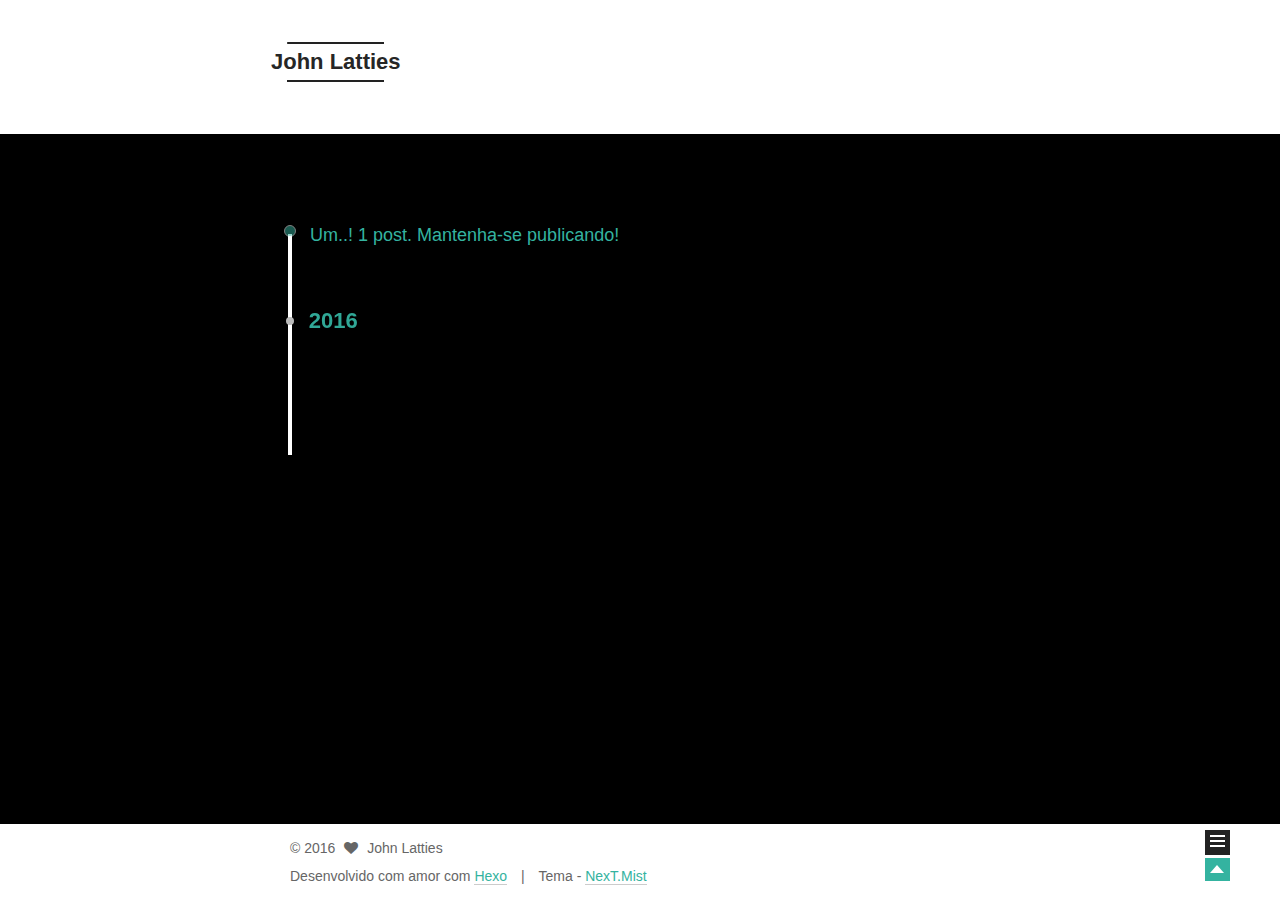
==== archives/index.html @ cdc5ad41 "fist post" ====
<!doctype html>
<html class="theme-next   use-motion ">
<head>
  <meta charset="UTF-8"/>
<meta http-equiv="X-UA-Compatible" content="IE=edge,chrome=1" />
<meta name="viewport" content="width=device-width, initial-scale=1, maximum-scale=1"/>



<meta http-equiv="Cache-Control" content="no-transform" />
<meta http-equiv="Cache-Control" content="no-siteapp" />












  <link href="/vendors/fancybox/source/jquery.fancybox.css?v=2.1.5" rel="stylesheet" type="text/css"/>



<link href="/vendors/font-awesome/css/font-awesome.min.css?v=4.4.0" rel="stylesheet" type="text/css" />

<link href="/css/main.css?v=0.4.5.2" rel="stylesheet" type="text/css" />


  <meta name="keywords" content="Hexo, NexT" />








  <link rel="shortcut icon" type="image/x-icon" href="/favicon.ico?v=0.4.5.2" />






<meta name="description">
<meta property="og:type" content="website">
<meta property="og:title" content="John Latties">
<meta property="og:url" content="http://johnlatties.github.io.git/archives/index.html">
<meta property="og:site_name" content="John Latties">
<meta property="og:description">
<meta name="twitter:card" content="summary">
<meta name="twitter:title" content="John Latties">
<meta name="twitter:description">



<script type="text/javascript" id="hexo.configuration">
  var CONFIG = {
    scheme: 'Mist',
    sidebar: 'post',
    motion: true
  };
</script>

  <title> Arquivo | John Latties </title>
</head>

<body itemscope itemtype="http://schema.org/WebPage" lang="pt">

  <!--[if lte IE 8]>
  <div style=' clear: both; height: 59px; padding:0 0 0 15px; position: relative;margin:0 auto;'>
    <a href="http://windows.microsoft.com/en-US/internet-explorer/products/ie/home?ocid=ie6_countdown_bannercode">
      <img src="http://7u2nvr.com1.z0.glb.clouddn.com/picouterie.jpg" border="0" height="42" width="820"
           alt="You are using an outdated browser. For a faster, safer browsing experience, upgrade for free today or use other browser ,like chrome firefox safari."
           style='margin-left:auto;margin-right:auto;display: block;'/>
    </a>
  </div>
<![endif]-->
  





  <div class="container one-column  page-archive ">
    <div class="headband"></div>

    <header id="header" class="header" itemscope itemtype="http://schema.org/WPHeader">
      <div class="header-inner"><div class="site-meta ">
  

  <div class="custom-logo-site-title">
    <a href="/"  class="brand" rel="start">
      <span class="logo-line-before"><i></i></span>
      <span class="site-title">John Latties</span>
      <span class="logo-line-after"><i></i></span>
    </a>
  </div>
  <p class="site-subtitle"></p>
</div>

<div class="site-nav-toggle">
  <button>
    <span class="btn-bar"></span>
    <span class="btn-bar"></span>
    <span class="btn-bar"></span>
  </button>
</div>

<nav class="site-nav">
  

  
    <ul id="menu" class="menu ">
      
        
        <li class="menu-item menu-item-home">
          <a href="/" rel="section">
            
              <i class="menu-item-icon fa fa-home fa-fw"></i> <br />
            
            Home
          </a>
        </li>
      
        
        <li class="menu-item menu-item-categories">
          <a href="/categories" rel="section">
            
              <i class="menu-item-icon fa fa-th fa-fw"></i> <br />
            
            Categorias
          </a>
        </li>
      
        
        <li class="menu-item menu-item-tags">
          <a href="/tags" rel="section">
            
              <i class="menu-item-icon fa fa-tags fa-fw"></i> <br />
            
            Tags
          </a>
        </li>
      
        
        <li class="menu-item menu-item-archives">
          <a href="/archives" rel="section">
            
              <i class="menu-item-icon fa fa-archive fa-fw"></i> <br />
            
            Arquivos
          </a>
        </li>
      
        
        <li class="menu-item menu-item-about">
          <a href="/about" rel="section">
            
              <i class="menu-item-icon fa fa-user fa-fw"></i> <br />
            
            Sobre
          </a>
        </li>
      

      
      
    </ul>
  

  
</nav>

 </div>
    </header>

    <main id="main" class="main">
      <div class="main-inner">
        <div id="content" class="content">
          

  <section id="posts" class="posts-collapse">
    <span class="archive-move-on"></span>

    <span class="archive-page-counter">
      
      
      
        
      
      Um..! 1 post. Mantenha-se publicando!
    </span>

    

      
      
      

      
        
        <div class="collection-title">
          <h2 class="archive-year motion-element" id="archive-year-2016">2016</h2>
        </div>
      
      

      

  <article class="post post-type-normal" itemscope itemtype="http://schema.org/Article">
    <header class="post-header">

      <h1 class="post-title">
        
            <a class="post-title-link" href="/2016/01/13/hello-world/" itemprop="url">
              
                <span itemprop="name">Hello World</span>
              
            </a>
        
      </h1>

      <div class="post-meta">
        <time class="post-time" itemprop="dateCreated"
              datetime="2016-01-13T00:08:44-02:00"
              content="13-01-2016" >
          01-13
        </time>
      </div>

    </header>
  </article>



    

  </section>

  



        </div>

        


        

      </div>

      
        
  
  <div class="sidebar-toggle">
    <div class="sidebar-toggle-line-wrap">
      <span class="sidebar-toggle-line sidebar-toggle-line-first"></span>
      <span class="sidebar-toggle-line sidebar-toggle-line-middle"></span>
      <span class="sidebar-toggle-line sidebar-toggle-line-last"></span>
    </div>
  </div>

  <aside id="sidebar" class="sidebar">
    <div class="sidebar-inner">

      

      

      <section class="site-overview sidebar-panel  sidebar-panel-active ">
        <div class="site-author motion-element" itemprop="author" itemscope itemtype="http://schema.org/Person">
          <img class="site-author-image" src="/images/default_avatar.jpg" alt="John Latties" itemprop="image"/>
          <p class="site-author-name" itemprop="name">John Latties</p>
        </div>
        <p class="site-description motion-element" itemprop="description"></p>
        <nav class="site-state motion-element">
          <div class="site-state-item site-state-posts">
            <a href="/archives">
              <span class="site-state-item-count">1</span>
              <span class="site-state-item-name">publicações</span>
            </a>
          </div>

          <div class="site-state-item site-state-categories">
            <a href="/categories">
              <span class="site-state-item-count">0</span>
              <span class="site-state-item-name">categorias</span>
              </a>
          </div>

          <div class="site-state-item site-state-tags">
            <a href="/tags">
              <span class="site-state-item-count">0</span>
              <span class="site-state-item-name">tags</span>
              </a>
          </div>

        </nav>

        

        <div class="links-of-author motion-element">
          
        </div>

        
        

        <div class="links-of-author motion-element">
          
        </div>

      </section>

      

    </div>
  </aside>


      
    </main>

    <footer id="footer" class="footer">
      <div class="footer-inner">
        <div class="copyright" >
  
  &copy; 
  <span itemprop="copyrightYear">2016</span>
  <span class="with-love">
    <i class="icon-next-heart fa fa-heart"></i>
  </span>
  <span class="author" itemprop="copyrightHolder">John Latties</span>
</div>

<div class="powered-by">
  Desenvolvido com amor com <a class="theme-link" href="http://hexo.io">Hexo</a>
</div>

<div class="theme-info">
  Tema -
  <a class="theme-link" href="https://github.com/iissnan/hexo-theme-next">
    NexT.Mist
  </a>
</div>



      </div>
    </footer>

    <div class="back-to-top"></div>
  </div>

  <script type="text/javascript" src="/vendors/jquery/index.js?v=2.1.3"></script>

  
  
  
    <script type="text/javascript">
      postMotionOptions = {stagger: 100, drag: true};
    </script>
  


  
    
    

  


  

  
  <script type="text/javascript" src="/vendors/fancybox/source/jquery.fancybox.pack.js"></script>
  <script type="text/javascript" src="/js/fancy-box.js?v=0.4.5.2"></script>


  <script type="text/javascript" src="/js/helpers.js?v=0.4.5.2"></script>
  <script type="text/javascript" src="/vendors/velocity/velocity.min.js"></script>
<script type="text/javascript" src="/vendors/velocity/velocity.ui.min.js"></script>

<script type="text/javascript" src="/js/motion.js?v=0.4.5.2" id="motion.global"></script>


  <script type="text/javascript" src="/vendors/fastclick/lib/fastclick.min.js?v=1.0.6"></script>
  <script type="text/javascript" src="/vendors/jquery_lazyload/jquery.lazyload.js?v=1.9.7"></script>

  
  
    <script type="text/javascript" id="motion.page.archive">
      $('.archive-year').velocity('transition.slideLeftIn');
    </script>
  


  <script type="text/javascript" src="/js/bootstrap.js"></script>

  
  

  
  

</body>
</html>
---- css/main.css ----
/* normalize.css v3.0.2 | MIT License | git.io/normalize */
html {
  font-family: sans-serif; /* 1 */
  -ms-text-size-adjust: 100%; /* 2 */
  -webkit-text-size-adjust: 100%; /* 2 */
}
body {
  margin: 0;
}
article,
aside,
details,
figcaption,
figure,
footer,
header,
hgroup,
main,
menu,
nav,
section,
summary {
  display: block;
}
audio,
canvas,
progress,
video {
  display: inline-block; /* 1 */
  vertical-align: baseline; /* 2 */
}
audio:not([controls]) {
  display: none;
  height: 0;
}
[hidden],
template {
  display: none;
}
a {
  background-color: transparent;
}
a:active,
a:hover {
  outline: 0;
}
abbr[title] {
  border-bottom: 1px dotted;
}
b,
strong {
  font-weight: bold;
}
dfn {
  font-style: italic;
}
h1 {
  font-size: 2em;
  margin: 0.67em 0;
}
mark {
  background: #ff0;
  color: #000;
}
small {
  font-size: 80%;
}
sub,
sup {
  font-size: 75%;
  line-height: 0;
  position: relative;
  vertical-align: baseline;
}
sup {
  top: -0.5em;
}
sub {
  bottom: -0.25em;
}
img {
  border: 0;
}
svg:not(:root) {
  overflow: hidden;
}
figure {
  margin: 1em 40px;
}
hr {
  -moz-box-sizing: content-box;
  box-sizing: content-box;
  height: 0;
}
pre {
  overflow: auto;
}
code,
kbd,
pre,
samp {
  font-family: monospace, monospace;
  font-size: 1em;
}
button,
input,
optgroup,
select,
textarea {
  color: inherit; /* 1 */
  font: inherit; /* 2 */
  margin: 0; /* 3 */
}
button {
  overflow: visible;
}
button,
select {
  text-transform: none;
}
button,
html input[type="button"],
input[type="reset"],
input[type="submit"] {
  -webkit-appearance: button; /* 2 */
  cursor: pointer; /* 3 */
}
button[disabled],
html input[disabled] {
  cursor: default;
}
button::-moz-focus-inner,
input::-moz-focus-inner {
  border: 0;
  padding: 0;
}
input {
  line-height: normal;
}
input[type="checkbox"],
input[type="radio"] {
  box-sizing: border-box; /* 1 */
  padding: 0; /* 2 */
}
input[type="number"]::-webkit-inner-spin-button,
input[type="number"]::-webkit-outer-spin-button {
  height: auto;
}
input[type="search"] {
  -webkit-appearance: textfield; /* 1 */
  -moz-box-sizing: content-box;
  -webkit-box-sizing: content-box; /* 2 */
  box-sizing: content-box;
}
input[type="search"]::-webkit-search-cancel-button,
input[type="search"]::-webkit-search-decoration {
  -webkit-appearance: none;
}
fieldset {
  border: 1px solid #c0c0c0;
  margin: 0 2px;
  padding: 0.35em 0.625em 0.75em;
}
legend {
  border: 0; /* 1 */
  padding: 0; /* 2 */
}
textarea {
  overflow: auto;
}
optgroup {
  font-weight: bold;
}
table {
  border-collapse: collapse;
  border-spacing: 0;
}
td,
th {
  padding: 0;
}
::selection {
  background: #262a30;
  color: #fff;
}
body {
  position: relative;
  font-family: Lato, "PingFang SC", "Microsoft YaHei", sans-serif;
  font-size: 14px;
  line-height: 2;
  color: #34b3a0;
  background: #000;
}
@media (max-width: 767px) {
  body {
    padding-right: 0 !important;
  }
}
@media (min-width: 768px) and (max-width: 991px) {
  body {
    padding-right: 0 !important;
  }
}
@media (min-width: 1600px) {
  body {
    font-size: 16px;
  }
}
h1,
h2,
h3,
h4,
h5,
h6 {
  margin: 0;
  padding: 0;
  font-weight: bold;
  line-height: 1;
  font-family: Lato, "PingFang SC", "Microsoft YaHei", sans-serif;
}
h1 {
  font-size: 24px;
}
@media (max-width: 767px) {
  h1 {
    font-size: 20px;
  }
}
h2 {
  font-size: 22px;
}
@media (max-width: 767px) {
  h2 {
    font-size: 18px;
  }
}
h3 {
  font-size: 20px;
}
@media (max-width: 767px) {
  h3 {
    font-size: 16px;
  }
}
h4 {
  font-size: 18px;
}
@media (max-width: 767px) {
  h4 {
    font-size: 14px;
  }
}
h5 {
  font-size: 16px;
}
@media (max-width: 767px) {
  h5 {
    font-size: 12px;
  }
}
h6 {
  font-size: 14px;
}
@media (max-width: 767px) {
  h6 {
    font-size: 10px;
  }
}
p {
  margin: 0 0 25px 0;
}
a {
  color: #34b3a0;
  text-decoration: none;
  border-bottom: 1px solid #999;
}
a:hover {
  color: #222;
  border-bottom-color: #222;
}
ul {
  list-style: none;
}
blockquote {
  margin: 0;
  padding: 0;
}
img {
  display: block;
  margin: auto 0;
  max-width: 100%;
  height: auto;
}
h2,
h3,
h4,
h5,
h6 {
  margin: 20px 0 15px;
}
ul {
  list-style: square;
}
a {
  word-wrap: break-word;
}
hr {
  margin: 40px 0;
  height: 3px;
  border: none;
  background-color: #ddd;
  background-image: repeating-linear-gradient(-45deg, #fff, #fff 4px, transparent 4px, transparent 8px);
}
blockquote {
  padding: 0 15px;
  color: #666;
  border-left: 4px solid #ddd;
}
blockquote cite::before {
  content: "-";
  padding: 0 5px;
}
dt {
  font-weight: 700;
}
dd {
  margin: 0;
  padding: 0;
}
.pullquote {
  width: 45%;
}
.pullquote.left {
  float: left;
  margin-left: 5px;
  margin-right: 10px;
}
.pullquote.right {
  float: right;
  margin-left: 10px;
  margin-right: 5px;
}
.highlight table,
.gist table {
  width: auto;
}
.highlight table td,
.gist table td {
  border: none;
}
.highlight a,
.gist a {
  color: #222 !important;
  text-decoration: none !important;
}
.video-container {
  position: relative;
  padding-top: 60%;
  height: 0;
  overflow: hidden;
}
.video-container iframe,
.video-container object,
.video-container embed {
  position: absolute;
  top: 0;
  left: 0;
  width: 100%;
  height: 100%;
}
table {
  margin: 20px 0;
  width: 100%;
  border-collapse: collapse;
  border-spacing: 0;
  border: 1px solid #ddd;
  font-size: 14px;
}
table>tbody>tr:nth-of-type(odd) {
  background-color: #f9f9f9;
}
table>tbody>tr:hover {
  background-color: #fff;
}
caption,
th,
td {
  padding: 3px;
  text-align: left;
  vertical-align: middle;
  font-weight: normal;
}
th,
td {
  border-bottom: 1px solid #ddd;
  border-right: 1px solid #eee;
}
th {
  padding-bottom: 0px;
  font-weight: 700;
}
td {
  border-bottom-width: 1px;
}
.text-left {
  text-align: left;
}
.text-center {
  text-align: center;
}
.text-right {
  text-align: right;
}
.text-justify {
  text-align: justify;
}
.text-nowrap {
  white-space: nowrap;
}
.text-lowercase {
  text-transform: lowercase;
}
.text-uppercase {
  text-transform: uppercase;
}
.text-capitalize {
  text-transform: capitalize;
}
.center-block {
  display: block;
  margin-left: auto;
  margin-right: auto;
}
.clearfix:before,
.clearfix:after {
  content: " ";
  display: table;
}
.clearfix:after {
  clear: both;
}
.full-image.full-image.full-image {
  border: none;
  max-width: 100%;
  width: auto;
  margin: 0;
}
@media (min-width: 992px) {
  .full-image.full-image.full-image {
    max-width: none;
    width: 126%;
    margin: 0 -13%;
  }
}
.use-motion .motion-element {
  opacity: 0;
}
pre,
.highlight {
  background: #1d1f21;
  margin: 20px 0;
  padding: 15px;
  overflow: auto;
  font-size: 13px;
  color: #c5c8c6;
  line-height: 1.6;
}
.highlight .gutter pre,
.gist .gist-file .gist-data .line-numbers {
  color: #666;
}
pre,
code {
  font-family: "Input Mono", "PT Mono", Consolas, Monaco, Menlo, monospace;
}
code {
  word-break: break-all;
  background: #eee;
  text-shadow: 0 1px #fff;
  padding: 0 0.3em;
}
pre code {
  background: none;
  text-shadow: none;
  padding: 0;
}
.highlight pre {
  border: none;
  margin: 0;
  padding: 1px;
}
.highlight table {
  margin: 0;
  width: auto;
  border: none;
}
.highlight td {
  border: none;
  padding: 0;
}
.highlight figcaption {
  font-size: 0.85em;
  color: #969896;
  line-height: 1em;
  margin-bottom: 1em;
}
.highlight figcaption:before,
.highlight figcaption:after {
  content: " ";
  display: table;
}
.highlight figcaption:after {
  clear: both;
}
.highlight figcaption a {
  float: right;
}
.highlight .gutter pre {
  text-align: right;
  padding-right: 20px;
}
.highlight .line {
  height: 20px;
}
.gist {
  margin: 20px 0;
  border-style: solid;
  border-color: #ccc;
  border-width: 1px 0;
  background: #1d1f21;
  padding: 15px 40px 15px 15px;
}
.gist .gist-file {
  border: none;
  font-family: "Input Mono", "PT Mono", Consolas, Monaco, Menlo, monospace;
  margin: 0;
}
.gist .gist-file .gist-data {
  background: none;
  border: none;
}
.gist .gist-file .gist-data .line-numbers {
  background: none;
  border: none;
  padding: 0 20px 0 0;
}
.gist .gist-file .gist-data .line-data {
  padding: 0 !important;
}
.gist .gist-file .highlight {
  margin: 0;
  padding: 0;
  border: none;
}
.gist .gist-file .gist-meta {
  background: #1d1f21;
  color: #969896;
  font: 13px Lato, "PingFang SC", "Microsoft YaHei", sans-serif;
  text-shadow: 0 0;
  padding: 0;
  margin-top: 1em;
  margin-left: 40px;
}
.gist .gist-file .gist-meta a {
  color: color-link;
  font-weight: normal;
}
.gist .gist-file .gist-meta a:hover {
  text-decoration: underline;
}
pre .comment {
  color: #969896;
}
pre .variable,
pre .attribute,
pre .tag,
pre .regexp,
pre .ruby .constant,
pre .xml .tag .title,
pre .xml .pi,
pre .xml .doctype,
pre .html .doctype,
pre .css .id,
pre .css .class,
pre .css .pseudo {
  color: #c66;
}
pre .number,
pre .preprocessor,
pre .built_in,
pre .literal,
pre .params,
pre .constant {
  color: #de935f;
}
pre .ruby .class .title,
pre .css .rules .attribute {
  color: #b5bd68;
}
pre .string,
pre .value,
pre .inheritance,
pre .header,
pre .ruby .symbol,
pre .xml .cdata {
  color: #b5bd68;
}
pre .title,
pre .css .hexcolor {
  color: #8abeb7;
}
pre .function,
pre .python .decorator,
pre .python .title,
pre .ruby .function .title,
pre .ruby .title .keyword,
pre .perl .sub,
pre .javascript .title,
pre .coffeescript .title {
  color: #81a2be;
}
pre .keyword,
pre .javascript .function {
  color: #b294bb;
}
html,
body {
  height: 100%;
}
.container {
  position: relative;
  min-height: 100%;
}
.header-inner {
  margin: 0 auto;
  padding: 100px 0 70px;
  width: 1200px;
}
.one-column .header-inner {
  width: 700px;
}
@media (min-width: 1600px) {
  .one-column .header-inner {
    width: 900px;
  }
}
.main {
  padding-bottom: 150px;
}
.main-inner {
  margin: 0 auto;
  width: 1200px;
}
.one-column .main-inner {
  width: 700px;
}
@media (min-width: 1600px) {
  .one-column .main-inner {
    width: 900px;
  }
}
.footer {
  position: absolute;
  left: 0;
  bottom: 0;
  width: 100%;
  min-height: 50px;
}
.footer-inner {
  margin: 20px auto;
  width: 1200px;
}
.one-column .footer-inner {
  width: 700px;
}
@media (min-width: 1600px) {
  .one-column .footer-inner {
    width: 900px;
  }
}
.headband {
  height: 3px;
  background: #222;
}
.header {
  background: #fff;
}
.header-inner {
  position: relative;
}
.site-meta {
  margin: 0;
  text-align: left;
}
@media (max-width: 767px) {
  .site-meta {
    text-align: center;
  }
}
.brand {
  position: relative;
  display: inline-block;
  padding: 0 40px;
  color: #222;
  background: #222;
  border-bottom: none;
  font-family: Lato, "PingFang SC", "Microsoft YaHei", sans-serif;
}
.brand:hover {
  color: #222;
}
.logo {
  display: inline-block;
  margin-right: 5px;
  line-height: 36px;
  vertical-align: top;
}
.site-title {
  display: inline-block;
  vertical-align: top;
  line-height: 36px;
  font-size: 20px;
  font-weight: normal;
}
.site-subtitle {
  margin-top: 10px;
  font-size: 13px;
  color: #999;
}
.use-motion .brand {
  opacity: 0;
}
.use-motion .logo,
.use-motion .site-title,
.use-motion .site-subtitle {
  opacity: 0;
  position: relative;
  top: -10px;
}
.site-nav-toggle {
  display: none;
  position: absolute;
  top: 10px;
  left: 10px;
}
@media (max-width: 767px) {
  .site-nav-toggle {
    display: block;
  }
}
.site-nav-toggle button {
  margin-top: 2px;
  padding: 9px 10px;
  background: transparent;
  border: none;
}
@media (max-width: 767px) {
  .site-nav {
    display: none;
    margin: 0 -10px;
    padding: 0 10px;
    clear: both;
    border-top: 1px solid #ddd;
  }
}
@media (min-width: 768px) and (max-width: 991px) {
  .site-nav {
    display: block !important;
  }
}
@media (min-width: 992px) {
  .site-nav {
    display: block !important;
  }
}
.menu {
  margin-top: 20px;
  padding-left: 0;
  text-align: center;
}
.menu .menu-item {
  display: inline-block;
  margin: 0 10px;
}
@media screen and (max-width: 767px) {
  .menu .menu-item {
    margin-top: 10px;
  }
}
.menu .menu-item a {
  display: block;
  font-size: 13px;
  text-transform: capitalize;
  line-height: 1.5;
  border-bottom: 1px solid transparent;
  transition-property: border-color;
  transition-duration: 0.2s;
  transition-timing-function: ease-in-out;
  transition-delay: 0s;
}
.menu .menu-item a:hover {
  border-bottom-color: #222;
}
.use-motion .menu-item {
  opacity: 0;
}
.translation {
  margin-top: -20px;
  font-size: 14px;
  color: #999;
}
.post:last-child .post-eof.post-eof.post-eof {
  display: none;
}
.sidebar-toggle {
  position: fixed;
  right: 50px;
  bottom: 45px;
  width: 15px;
  height: 15px;
  padding: 5px;
  background: #222;
  line-height: 0;
  z-index: 1050;
  cursor: pointer;
  -webkit-transform: translateZ(0);
}
@media (min-width: 768px) and (max-width: 991px) {
  .sidebar-toggle {
    display: none;
  }
}
@media (max-width: 767px) {
  .sidebar-toggle {
    display: none;
  }
}
.sidebar-toggle-line {
  position: relative;
  display: inline-block;
  vertical-align: top;
  height: 2px;
  width: 100%;
  background: #fff;
  margin-top: 3px;
}
.sidebar-toggle-line:first-child {
  margin-top: 0;
}
.sidebar {
  width: 0;
  position: fixed;
  right: 0;
  top: 0;
  bottom: 0;
  z-index: 1040;
  box-shadow: inset 0 2px 6px #000;
  background: #222;
  -webkit-transform: translateZ(0);
}
.sidebar a {
  color: #999;
  border-bottom-color: #34b3a0;
}
.sidebar a:hover {
  color: #eee;
}
@media (min-width: 768px) and (max-width: 991px) {
  .sidebar {
    display: none !important;
  }
}
@media (max-width: 767px) {
  .sidebar {
    display: none !important;
  }
}
.sidebar-inner {
  position: relative;
  padding: 20px 10px;
  color: #999;
  text-align: center;
}
.site-author-image {
  display: block;
  margin: 0 auto;
  max-width: 96px;
  height: auto;
  border: 2px solid #333;
  padding: 2px;
}
.site-author-name {
  margin: 5px 0 0;
  color: #fff;
  text-indent: 0em;
}
.site-description {
  margin-top: 5px;
  font-size: 14px;
  color: #34b3a0;
  text-indent: 0em;
}
.site-state {
  overflow: hidden;
  line-height: 1.4;
}
.site-state-item {
  display: inline-block;
  padding: 0 15px;
  border-left: 1px solid #333;
}
.site-state-item:first-child {
  border-left: none;
}
.site-state-item a {
  border-bottom: none;
}
.site-state-item-count {
  display: block;
  text-align: center;
  font-size: 18px;
}
.site-state-item-name {
  font-size: 13px;
}
.feed-link {
  margin-top: 20px;
}
.feed-link a {
  display: inline-block;
  padding: 0 15px;
  color: #fc6423;
  border: 1px solid #fc6423;
  border-radius: 4px;
}
.feed-link a i {
  color: #fc6423;
  font-size: 14px;
}
.feed-link a:hover {
  color: #fff;
  background: #fc6423;
}
.feed-link a:hover i {
  color: #fff;
}
.links-of-author {
  margin-top: 20px;
}
.links-of-author a {
  display: inline-block;
  vertical-align: middle;
  margin-right: 10px;
  margin-bottom: 10px;
  border-bottom-color: #34b3a0;
  font-size: 13px;
}
.links-of-author a:before {
  display: inline-block;
  vertical-align: middle;
  margin-right: 3px;
  content: " ";
  width: 4px;
  height: 4px;
  border-radius: 50%;
  background: #21ffff;
}
.sidebar-nav {
  margin: 0 0 20px;
  padding-left: 0;
}
.sidebar-nav li {
  display: inline-block;
  cursor: pointer;
  border-bottom: 1px solid transparent;
  font-size: 15px;
}
.sidebar-nav li:hover {
  color: #fff;
}
.page-post-detail .sidebar-nav-toc {
  padding: 0 5px;
}
.page-post-detail .sidebar-nav-overview {
  margin-left: 10px;
}
.sidebar-nav .sidebar-nav-active {
  color: #87daff;
  border-bottom-color: #87daff;
}
.sidebar-nav .sidebar-nav-active:hover {
  color: #87daff;
}
.sidebar-panel {
  display: none;
}
.sidebar-panel-active {
  display: block;
}
.post-toc {
  overflow: hidden;
  position: relative;
}
.post-toc-empty {
  font-size: 14px;
  color: #666;
}
.post-toc ol {
  overflow: auto;
  margin: 0;
  padding: 0 10px 10px;
  text-align: left;
  list-style: none;
  font-size: 14px;
}
.post-toc ol a {
  color: #999;
}
.post-toc ol a:hover {
  color: #ccc;
}
.post-toc .nav .nav-child {
  display: none;
}
.post-toc .nav .active > .nav-child {
  display: block;
}
.post-toc .nav .active-current > .nav-child {
  display: block;
}
.post-toc .nav .active-current > .nav-child > .nav-item {
  display: block;
}
.post-toc .nav .active > a {
  color: #ccc;
}
.post-toc .nav .active-current > a {
  color: #87daff;
}
.post-toc .nav .active-current > a:hover {
  color: #87daff;
}
.post-toc-indicator {
  height: 20px;
  text-align: center;
  color: #fff;
  font-size: 14px;
}
.post-toc-indicator-top {
  opacity: 0;
  margin-top: 10px;
}
.post-toc-indicator-bottom {
  position: absolute;
  width: 100%;
}
.footer {
  font-size: 14px;
  color: #999;
}
.footer img {
  border: none;
}
.footer-inner {
  text-align: center;
}
.with-love {
  display: inline-block;
  margin: 0 5px;
}
.powered-by,
.theme-info {
  display: inline-block;
}
.powered-by {
  margin-right: 10px;
}
.powered-by::after {
  content: "|";
  padding-left: 10px;
}
.cc-license {
  margin-top: 10px;
  text-align: center;
}
.cc-license .cc-opacity {
  opacity: 0.7;
  border-bottom: none;
}
.cc-license .cc-opacity:hover {
  opacity: 0.9;
}
.cc-license img {
  display: inline-block;
}
@media (max-width: 767px) {
  body {
    font-size: 14px;
  }
  .header-inner,
  .one-column .header-inner,
  .main-inner,
  .one-column .main-inner,
  .main-inner .content,
  .footer-inner,
  .one-column .footer-inner {
    width: auto;
  }
  .main-inner {
    margin: 20px auto 0;
  }
  .footer-inner {
    padding: 0 10px;
  }
}
.blockquote-center,
.page-home .post-type-quote blockquote,
.page-post-detail .post-type-quote blockquote {
  position: relative;
  margin: 40px 0;
  padding: 0;
  border-left: none;
  text-align: center;
}
.blockquote-center::before,
.page-home .post-type-quote blockquote::before,
.page-post-detail .post-type-quote blockquote::before,
.blockquote-center::after,
.page-home .post-type-quote blockquote::after,
.page-post-detail .post-type-quote blockquote::after {
  position: absolute;
  content: ' ';
  display: block;
  width: 100%;
  height: 24px;
  opacity: 0.2;
  background-repeat: no-repeat;
  background-position: 0 -6px;
  background-size: 22px 22px;
}
.blockquote-center::before,
.page-home .post-type-quote blockquote::before,
.page-post-detail .post-type-quote blockquote::before {
  top: -20px;
  background-image: url("../images/quote-l.svg");
  border-top: 1px solid #ccc;
}
.blockquote-center::after,
.page-home .post-type-quote blockquote::after,
.page-post-detail .post-type-quote blockquote::after {
  bottom: -20px;
  background-image: url("../images/quote-r.svg");
  border-bottom: 1px solid #ccc;
  background-position: 100% 8px;
}
.blockquote-center p,
.page-home .post-type-quote blockquote p,
.page-post-detail .post-type-quote blockquote p,
.blockquote-center div,
.page-home .post-type-quote blockquote div,
.page-post-detail .post-type-quote blockquote div {
  text-align: center;
}
.btn {
  display: inline-block;
  padding: 0 20px;
  font-size: 15px;
  color: #fff;
  background: #222;
  border: 2px solid #222;
  text-decoration: none;
  transition-property: background-color;
  transition-duration: 0.2s;
  transition-timing-function: ease-in-out;
  transition-delay: 0s;
}
.btn:hover {
  border-color: #222;
  color: #222;
  background: #fff;
}
.btn-bar {
  display: block;
  width: 22px;
  height: 2px;
  background: #34b3a0;
  border-radius: 1px;
}
.btn-bar+.btn-bar {
  margin-top: 4px;
}
.post-body .fancybox img {
  display: block !important;
  margin: 0 auto;
  cursor: pointer;
  cursor: zoom-out;
  cursor: -webkit-zoom-in;
}
.post-body .image-caption,
.post-body .figure .caption {
  margin: 10px auto 15px;
  text-align: center;
  font-size: 14px;
  color: #999;
  font-weight: bold;
  line-height: 1;
}
.post-sticky-flag {
  display: inline-block;
  font-size: 16px;
  -ms-transform: rotate(30deg);
  transform: rotate(30deg);
}
.posts-expand {
  padding-top: 40px;
}
@media (max-width: 767px) {
  .posts-expand {
    margin: 0 20px;
  }
  .post-body pre,
  .post-body .highlight {
    margin: 0 -20px;
    padding: 10px 20px;
  }
  .post-body pre .gutter pre,
  .post-body .highlight .gutter pre {
    padding-right: 10px;
  }
}
.posts-expand .post-title {
  font-size: 26px;
  text-align: center;
  word-break: break-word;
}
@media (max-width: 767px) {
  .posts-expand .post-title {
    font-size: 22px;
  }
}
.posts-expand .post-title-link {
  display: inline-block;
  position: relative;
  color: #34b3a0;
  border-bottom: none;
  line-height: 1.2;
  vertical-align: top;
}
.posts-expand .post-title-link::before {
  content: "";
  position: absolute;
  width: 100%;
  height: 2px;
  bottom: 0;
  left: 0;
  background-color: #34b3a0;
  visibility: hidden;
  transform: scaleX(0);
  transition-duration: 0.2s;
  transition-timing-function: ease-in-out;
  transition-delay: 0s;
}
.posts-expand .post-title-link:hover::before {
  visibility: visible;
  transform: scaleX(1);
}
.posts-expand .post-title-link .fa {
  font-size: 16px;
}
.posts-expand .post-meta {
  margin: 3px 0 60px 0;
  color: #999;
  font-size: 12px;
  text-align: center;
}
.posts-expand .post-meta .post-category-list {
  display: inline-block;
  margin: 0;
  padding: 3px;
}
.posts-expand .post-meta .post-category-list-link {
  color: #999;
}
@media (max-width: 767px) {
  .posts-expand .post-comments-count {
    display: none;
  }
}
@media (min-width: 992px) {
  .posts-expand .post-body {
    text-align: justify;
    margin-top: -14px;
  }
}
.posts-expand .post-body h2,
.posts-expand .post-body h3,
.posts-expand .post-body h4,
.posts-expand .post-body h5,
.posts-expand .post-body h6 {
  padding-top: 10px;
}
.posts-expand .post-body img {
  box-sizing: border-box;
  margin: auto;
  padding: 3px;
  border: 1px solid #ddd;
}
.posts-expand .post-tags {
  margin-top: 40px;
  text-align: center;
}
.posts-expand .post-tags a {
  display: inline-block;
  margin-right: 10px;
  font-size: 13px;
}
.post-nav {
  overflow: hidden;
  margin-top: 60px;
  padding: 10px;
  white-space: nowrap;
  border-top: 1px solid #eee;
}
.post-nav-item {
  display: inline-block;
  width: 50%;
  white-space: normal;
}
.post-nav-item a {
  position: relative;
  display: inline-block;
  line-height: 25px;
  font-size: 14px;
  color: #34b3a0;
  border-bottom: none;
}
.post-nav-item a:hover {
  color: #222;
  border-bottom: none;
}
.post-nav-item a:active {
  top: 2px;
}
.post-nav-item a i {
  font-size: 12px;
}
.post-nav-prev {
  text-align: right;
}
.posts-expand .post-eof {
  display: block;
  margin: 160px auto 120px;
  width: 8%;
  height: 1px;
  background: #ccc;
  text-align: center;
}
.post-more-link {
  margin-top: 50px;
}
.posts-expand .post-body .fancybox img {
  margin: 0 auto;
}
@media (max-width: 767px) {
  .posts-collapse {
    margin: 0 20px;
  }
  .posts-collapse .post-title,
  .posts-collapse .post-meta {
    display: block;
    width: auto;
    text-align: left;
  }
}
.posts-collapse {
  margin-left: 0;
}
@media (max-width: 767px) {
  .posts-collapse {
    margin: 0 20px;
  }
}
.posts-collapse .collection-title {
  position: relative;
  margin: 60px 0;
}
.posts-collapse .collection-title h2 {
  margin-left: 20px;
}
.posts-collapse .collection-title small {
  color: #bbb;
}
.posts-collapse .collection-title::before {
  content: " ";
  position: absolute;
  left: 0;
  top: 50%;
  margin-left: -4px;
  margin-top: -4px;
  width: 8px;
  height: 8px;
  background: #bbb;
  border-radius: 50%;
}
.posts-collapse .post {
  margin: 30px 0;
}
.posts-collapse .post-header {
  position: relative;
  transition-duration: 0.2s;
  transition-timing-function: ease-in-out;
  transition-delay: 0s;
  transition-property: border;
  border-bottom: 1px dashed #ccc;
}
.posts-collapse .post-header::before {
  content: " ";
  position: absolute;
  left: 0;
  top: 12px;
  width: 6px;
  height: 6px;
  margin-left: -4px;
  background: #bbb;
  border-radius: 50%;
  border: 1px solid #fff;
  transition-duration: 0.2s;
  transition-timing-function: ease-in-out;
  transition-delay: 0s;
  transition-property: background;
}
.posts-collapse .post-header:hover {
  border-bottom-color: #666;
}
.posts-collapse .post-header:hover::before {
  background: #222;
}
.posts-collapse .post-meta {
  position: absolute;
  font-size: 12px;
  left: 20px;
  top: 5px;
}
.posts-collapse .post-comments-count {
  display: none;
}
.posts-collapse .post-title {
  margin-left: 60px;
  font-size: 16px;
  font-weight: normal;
  font-family: Lato, "PingFang SC", "Microsoft YaHei", sans-serif;
  line-height: inherit;
}
.posts-collapse .post-title::after {
  margin-left: 3px;
  opacity: 0.6;
}
.posts-collapse .post-title a {
  color: #666;
  border-bottom: none;
}
.page-home .post-type-quote .post-header,
.page-post-detail .post-type-quote .post-header,
.page-home .post-type-quote .post-tags,
.page-post-detail .post-type-quote .post-tags {
  display: none;
}
.pagination {
  margin: 120px 0 40px;
  text-align: center;
  border-top: 1px solid #eee;
}
.page-number-basic,
.pagination .prev,
.pagination .next,
.pagination .page-number,
.pagination .space {
  display: inline-block;
  position: relative;
  top: -1px;
  margin: 0 10px;
  padding: 0 10px;
  line-height: 30px;
}
@media (max-width: 767px) {
  .page-number-basic,
  .pagination .prev,
  .pagination .next,
  .pagination .page-number,
  .pagination .space {
    margin: 0 5px;
  }
}
.pagination .prev,
.pagination .next,
.pagination .page-number {
  border-bottom: 0;
  border-top: 1px solid #eee;
  transition-property: border-color;
  transition-duration: 0.2s;
  transition-timing-function: ease-in-out;
  transition-delay: 0s;
}
.pagination .prev:hover,
.pagination .next:hover,
.pagination .page-number:hover {
  border-top-color: #222;
}
.pagination .space {
  padding: 0;
  margin: 0;
}
.pagination .prev {
  margin-left: 0;
}
.pagination .next {
  margin-right: 0;
}
.pagination .page-number.current {
  color: #fff;
  background: #ccc;
  border-top-color: #ccc;
}
@media (max-width: 767px) {
  .pagination {
    border-top: none;
  }
  .pagination .prev,
  .pagination .next,
  .pagination .page-number {
    margin-bottom: 10px;
    border-top: 0;
    border-bottom: 1px solid #eee;
  }
  .pagination .prev:hover,
  .pagination .next:hover,
  .pagination .page-number:hover {
    border-bottom-color: #222;
  }
}
.comments {
  margin: 60px 20px 0;
}
.tag-cloud {
  text-align: center;
}
.tag-cloud a {
  display: inline-block;
  margin: 10px;
}
.post-gallery {
  display: table;
  table-layout: fixed;
  width: 100%;
  border-collapse: separate;
}
.post-gallery-row {
  display: table-row;
}
.post-gallery .post-gallery-img {
  display: table-cell;
  text-align: center;
  vertical-align: middle;
  border: none;
}
.post-gallery .post-gallery-img img {
  max-width: 100%;
  max-height: 100%;
  border: none;
}
.fancybox-close,
.fancybox-close:hover {
  border: none;
}
.post .group-picture img {
  box-sizing: border-box;
  padding: 0 3px;
  border: none;
}
.post .group-picture-row {
  overflow: hidden;
  margin-top: 6px;
}
.post .group-picture-row:first-child {
  margin-top: 0;
}
.post .group-picture-column {
  float: left;
}
.page-post-detail .post-body .group-picture-column {
  float: none;
  margin-top: 10px;
  width: auto !important;
}
.page-post-detail .post-body .group-picture-column img {
  margin: 0 auto;
}
.page-archive .group-picture-container {
  overflow: hidden;
}
.page-archive .group-picture-row {
  float: left;
}
.page-archive .group-picture-row:first-child {
  margin-top: 6px;
}
.page-archive .group-picture-column {
  max-width: 150px;
  max-height: 150px;
}
.back-to-top {
  position: fixed;
  bottom: 19px;
  right: 50px;
  z-index: 1050;
  width: 15px;
  height: 13px;
  padding: 5px;
  background: #34b3a0;
  color: #fff;
  cursor: pointer;
  -webkit-transform: translateZ(0);
}
@media (max-width: 767px) {
  .back-to-top {
    display: none;
  }
}
@media (min-width: 768px) and (max-width: 991px) {
  .back-to-top {
    display: none;
  }
}
.back-to-top:before {
  display: block;
  content: " ";
  margin-top: 2px;
  width: 0;
  height: 0;
  border-width: 0 7px 8px 7px;
  border-color: transparent transparent #fff transparent;
  border-style: solid;
}
.theme-next #ds-thread #ds-reset {
  color: #555;
}
.theme-next #ds-thread #ds-reset .ds-replybox {
  margin-bottom: 30px;
}
.theme-next #ds-thread #ds-reset .ds-replybox .ds-avatar,
.theme-next #ds-reset .ds-avatar img {
  box-shadow: none;
}
.theme-next #ds-thread #ds-reset .ds-textarea-wrapper {
  border-color: #c7d4e1;
  background: none;
  border-top-right-radius: 3px;
  border-top-left-radius: 3px;
}
.theme-next #ds-thread #ds-reset .ds-textarea-wrapper textarea {
  height: 60px;
}
.theme-next #ds-reset .ds-rounded-top {
  border-radius: 0;
}
.theme-next #ds-thread #ds-reset .ds-post-toolbar {
  box-sizing: border-box;
  border: 1px solid #c7d4e1;
  background: #f6f8fa;
}
.theme-next #ds-thread #ds-reset .ds-post-options {
  height: 40px;
  border: none;
  background: none;
}
.theme-next #ds-thread #ds-reset .ds-toolbar-buttons {
  top: 11px;
}
.theme-next #ds-thread #ds-reset .ds-sync {
  top: 5px;
}
.theme-next #ds-thread #ds-reset .ds-post-button {
  top: 4px;
  right: 5px;
  width: 90px;
  height: 30px;
  border: 1px solid #c5ced7;
  border-radius: 3px;
  background-image: linear-gradient(#fbfbfc, #f5f7f9);
  color: #60676d;
}
.theme-next #ds-thread #ds-reset .ds-post-button:hover {
  background-position: 0 -30px;
  color: #60676d;
}
.theme-next #ds-thread #ds-reset .ds-comments-info {
  padding: 10px 0;
}
.theme-next #ds-thread #ds-reset .ds-sort {
  display: none;
}
.theme-next #ds-thread #ds-reset li.ds-tab a.ds-current {
  border: none;
  background: #f6f8fa;
  color: #60676d;
}
.theme-next #ds-thread #ds-reset li.ds-tab a.ds-current:hover {
  background-color: #e9f0f7;
  color: #60676d;
}
.theme-next #ds-thread #ds-reset li.ds-tab a {
  border-radius: 2px;
  padding: 5px;
}
.theme-next #ds-thread #ds-reset .ds-login-buttons p {
  color: #999;
  line-height: 36px;
}
.theme-next #ds-thread #ds-reset .ds-login-buttons .ds-service-list li {
  height: 28px;
}
.theme-next #ds-thread #ds-reset .ds-service-list a {
  background: none;
  padding: 5px;
  border: 1px solid;
  border-radius: 3px;
  text-align: center;
}
.theme-next #ds-thread #ds-reset .ds-service-list a:hover {
  color: #fff;
  background: #666;
}
.theme-next #ds-thread #ds-reset .ds-service-list .ds-weibo {
  color: #fc9b00;
  border-color: #fc9b00;
}
.theme-next #ds-thread #ds-reset .ds-service-list .ds-weibo:hover {
  background: #fc9b00;
}
.theme-next #ds-thread #ds-reset .ds-service-list .ds-qq {
  color: #60a3ec;
  border-color: #60a3ec;
}
.theme-next #ds-thread #ds-reset .ds-service-list .ds-qq:hover {
  background: #60a3ec;
}
.theme-next #ds-thread #ds-reset .ds-service-list .ds-renren {
  color: #2e7ac4;
  border-color: #2e7ac4;
}
.theme-next #ds-thread #ds-reset .ds-service-list .ds-renren:hover {
  background: #2e7ac4;
}
.theme-next #ds-thread #ds-reset .ds-service-list .ds-douban {
  color: #37994c;
  border-color: #37994c;
}
.theme-next #ds-thread #ds-reset .ds-service-list .ds-douban:hover {
  background: #37994c;
}
.theme-next #ds-thread #ds-reset .ds-service-list .ds-more-services {
  border: none;
}
.theme-next #ds-thread #ds-reset .ds-service-list .ds-more-services:hover {
  background: none;
}
.theme-next .this_ua {
  background-color: #ccc !important;
  border-radius: 4px;
  padding: 0 5px !important;
  margin: 1px 1px !important;
  border: 1px solid #bbb !important;
  color: #fff;
  display: inline-block !important;
}
.theme-next .this_ua.admin {
  background-color: #d9534f !important;
  border-color: #d9534f !important;
}
.theme-next .this_ua.platform.iOS,
.theme-next .this_ua.platform.Mac,
.theme-next .this_ua.platform.Windows {
  background-color: #39b3d7 !important;
  border-color: #46b8da !important;
}
.theme-next .this_ua.platform.Linux {
  background-color: #3a3a3a !important;
  border-color: #1f1f1f !important;
}
.theme-next .this_ua.platform.Android {
  background-color: #00c47d !important;
  border-color: #01b171 !important;
}
.theme-next .this_ua.browser.Mobile,
.theme-next .this_ua.browser.Chrome {
  background-color: #5cb85c !important;
  border-color: #4cae4c !important;
}
.theme-next .this_ua.browser.Firefox {
  background-color: #f0ad4e !important;
  border-color: #eea236 !important;
}
.theme-next .this_ua.browser.Maxthon,
.theme-next .this_ua.browser.IE {
  background-color: #428bca !important;
  border-color: #357ebd !important;
}
.theme-next .this_ua.browser.baidu,
.theme-next .this_ua.browser.UCBrowser,
.theme-next .this_ua.browser.Opera {
  background-color: #d9534f !important;
  border-color: #d43f3a !important;
}
.theme-next .this_ua.browser.Android,
.theme-next .this_ua.browser.QQBrowser {
  background-color: #78ace9 !important;
  border-color: #4cae4c !important;
}
.post-spread {
  margin-top: 20px;
  text-align: center;
}
.jiathis_style {
  display: inline-block;
}
.jiathis_style a {
  border: none;
}
.use-motion .post {
  opacity: 0;
}
.page-archive .archive-page-counter {
  position: relative;
  top: 3px;
  left: 20px;
}
@media (max-width: 767px) {
  .page-archive .archive-page-counter {
    top: 5px;
  }
}
.page-archive .posts-collapse {
  position: relative;
}
.page-archive .posts-collapse::after {
  top: 20px;
  left: 0;
  margin-left: -2px;
  width: 4px;
  height: 100%;
  background: #fff;
  z-index: -1;
}
.page-archive .posts-collapse .archive-move-on {
  position: absolute;
  top: 11px;
  left: 0;
  margin-left: -6px;
  width: 10px;
  height: 10px;
  opacity: 0.5;
  background: #34b3a0;
  border: 1px solid #fff;
  border-radius: 50%;
}
.page-archive .posts-collapse::before,
.page-archive .posts-collapse::after {
  content: " ";
  position: absolute;
}
.page-post-detail .sidebar-toggle-line {
  background: #87daff;
}
.page-post-detail .comments {
  overflow: hidden;
}
.category-all-page .category-all-title {
  text-align: center;
}
.category-all-page .category-all {
  margin-top: 20px;
}
.category-all-page .category-list {
  margin: 0;
  padding: 0;
  list-style: none;
}
.category-all-page .category-list-item {
  display: inline-block;
  margin: 10px;
}
.category-all-page .category-list-count {
  color: #bbb;
}
.category-all-page .category-list-count:before {
  display: inline;
  content: " (";
}
.category-all-page .category-list-count:after {
  display: inline;
  content: ") ";
}
h1,
h2,
h3,
h4,
h5,
h6 {
  margin: 20px 0 10px;
}
p {
  margin: 0 0 25px 0;
}
a {
  border-bottom-color: #ccc;
}
hr {
  margin: 20px 0;
  height: 2px;
}
ul li {
  list-style: circle;
}
.header {
  background: #fff;
}
.header-inner {
  margin-bottom: 80px;
  padding: 40px 0;
}
.header-inner:before,
.header-inner:after {
  content: " ";
  display: table;
}
.header-inner:after {
  clear: both;
}
@media (max-width: 767px) {
  .header-inner {
    margin-bottom: 50px;
    padding: 10px;
  }
}
.site-meta {
  float: left;
  margin-left: -20px;
}
@media (max-width: 767px) {
  .site-meta {
    margin-left: 10px;
  }
}
.site-meta .brand {
  padding: 2px 1px;
  background: none;
}
@media (max-width: 767px) {
  .site-meta .brand {
    display: block;
  }
}
.site-meta .logo {
  display: none;
}
.site-meta .site-title {
  font-size: 22px;
  font-weight: bolder;
}
@media (max-width: 767px) {
  .site-meta .site-title {
    line-height: 34px;
  }
}
.logo-line-before,
.logo-line-after {
  display: block;
  overflow: hidden;
  margin: 0 auto;
  width: 75%;
}
@media (max-width: 767px) {
  .logo-line-before,
  .logo-line-after {
    display: none;
  }
}
.logo-line-before i,
.logo-line-after i {
  position: relative;
  display: block;
  height: 2px;
  background: #222;
}
@media (max-width: 767px) {
  .logo-line-before i,
  .logo-line-after i {
    height: 3px;
  }
}
.use-motion .logo-line-before i {
  left: -100%;
}
.use-motion .logo-line-after i {
  right: -100%;
}
.site-subtitle {
  display: none;
}
.site-nav-toggle {
  position: static;
  float: right;
}
.menu {
  float: right;
  margin: 8px 0 0 20px;
  padding: 0 20px;
}
@media (max-width: 767px) {
  .menu {
    margin: 0;
    padding: 0;
  }
}
.menu br {
  display: none;
}
.menu .menu-item {
  margin: 0;
}
@media (max-width: 767px) {
  .menu .menu-item {
    display: block;
  }
}
.menu .menu-item a {
  padding: 5px 10px;
  background: none;
  border: none;
  transition-property: background;
}
@media (max-width: 767px) {
  .menu .menu-item a {
    text-align: left;
  }
}
.menu .menu-item a:hover {
  background: #e1e1e1;
}
.menu a::before {
  display: none;
}
@media (max-width: 767px) {
  .menu a::before {
    display: block;
  }
}
@media (max-width: 767px) {
  .menu {
    float: none;
  }
}
.menu-left {
  float: left;
}
@media (max-width: 767px) {
  .menu-left {
    float: none;
  }
}
.menu-item-icon {
  display: none;
}
.posts-expand {
  padding-top: 0;
}
.posts-expand .post-title,
.posts-expand .post-meta {
  text-align: left;
}
@media (max-width: 767px) {
  .posts-expand .post-title,
  .posts-expand .post-meta {
    text-align: center;
  }
}
.posts-expand .post-eof {
  display: none;
}
.posts-expand .post {
  margin-top: 120px;
}
.posts-expand .post:first-child {
  margin-top: 0;
}
.posts-expand .post-meta {
  margin-top: 5px;
  margin-bottom: 20px;
}
.posts-expand .post-title {
  position: relative;
  font-size: 26px;
  font-weight: 400;
}
@media (max-width: 767px) {
  .posts-expand .post-title {
    font-size: 20px;
  }
}
@media (min-width: 1600px) {
  .posts-expand .post-title {
    font-size: 26px;
  }
}
.posts-expand .post-title:hover:before {
  background: #222;
}
.posts-expand .post-body img {
  margin: 0;
}
.posts-expand .post-tags {
  text-align: left;
}
.posts-expand .post-tags a {
  padding: 1px 5px;
  background: #fff;
  border-bottom: none;
}
.posts-expand .post-tags a:hover {
  background: #ccc;
}
.posts-expand .post-nav {
  margin-top: 40px;
}
.post-more-link {
  margin-top: 20px;
  text-align: left;
}
.post-more-link a {
  padding: 0;
  font-size: 14px;
  color: #666;
  background: none;
  border: none;
  border-bottom: 2px solid #666;
  transition-property: border;
mobie()
}
@media (min-width: 1600px) {
  .post-more-link a {
    font-size: 16px;
  }
}
.post-more-link a:hover {
  border-bottom-color: #222;
}
.btn {
  padding: 0 10px;
  border-width: 2px;
  border-radius: 0;
}
.headband {
  display: none;
}
.site-search {
  float: right;
  margin-top: 8px;
}
@media (max-width: 767px) {
  .site-search {
    float: none;
    padding: 0 10px;
  }
}
.site-search input {
  padding: 3px;
  border: none;
  padding-left: 18px;
  border-radius: 0;
  width: 140px;
  background: url("[data-uri]") no-repeat 0 50%;
  background-size: 12px 12px;
  outline: none;
  border-bottom: 1px solid #999;
  opacity: 0.5;
}
.site-search input:focus {
  opacity: 1;
}
.page-post-detail .post-title,
.page-post-detail .post-meta {
  text-align: center;
}
.page-post-detail .post-title:before {
  display: none;
}
.page-post-detail .post-meta {
  margin-bottom: 60px;
}
.pagination {
  margin: 120px 0 0;
  text-align: left;
}
@media (max-width: 767px) {
  .pagination {
    margin: 80px 10px 0;
    text-align: center;
  }
}
.footer {
  margin-top: 80px;
  padding: 10px 0;
  background: #fff;
  color: #666;
}
.footer-inner {
  margin: 0 auto;
  text-align: left;
}
@media (max-width: 767px) {
  .footer-inner {
    text-align: center;
  }
}
body {
  font-size: 18px;
}
.highlight {
  padding: 3px;
}
p {
  text-indent: 2em;
  color: #fff;
}
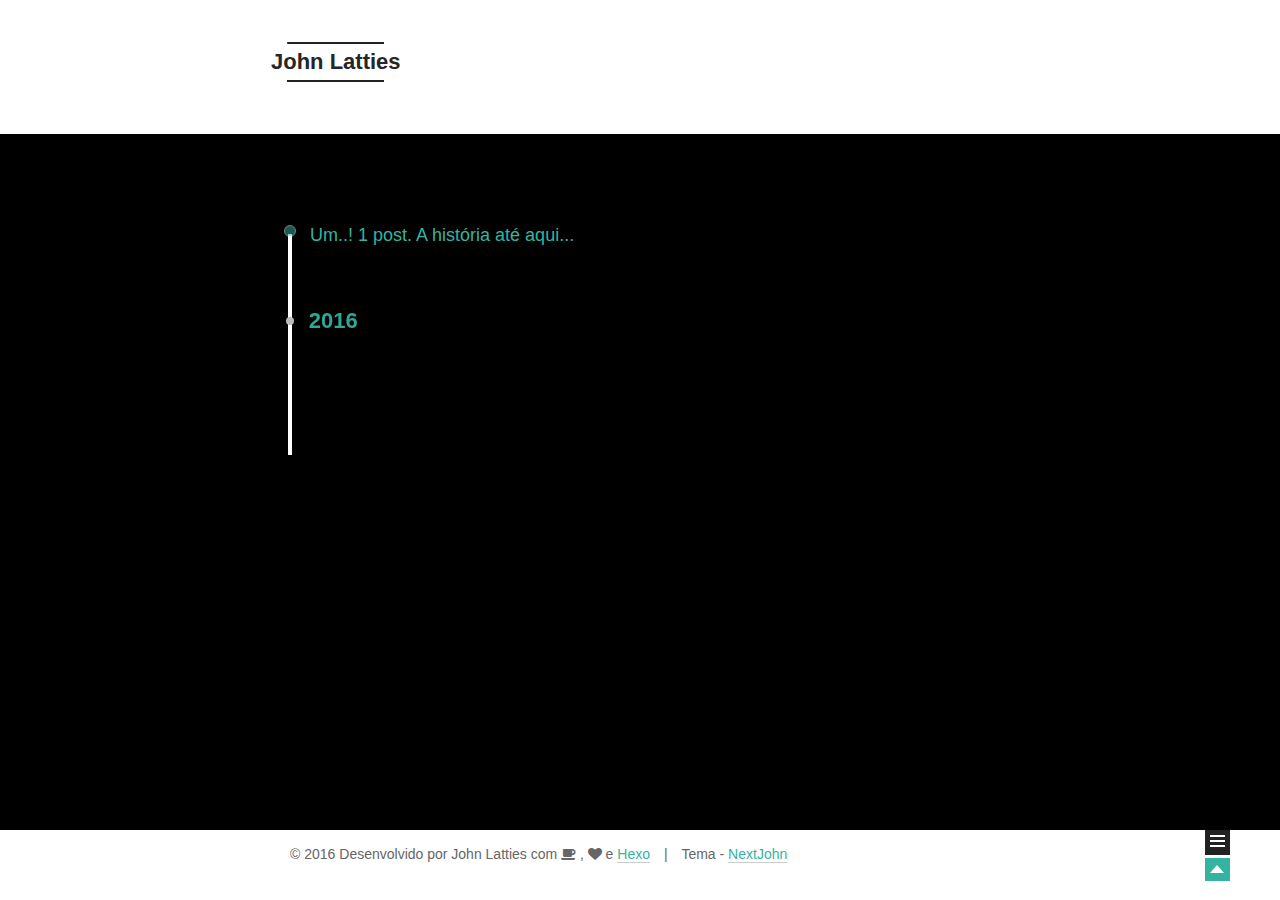
==== commit a7a6bc6f: "Site updated: 2016-01-24 04:11:08" ====
--- a/archives/index.html
+++ b/archives/index.html
@@ -49,7 +49,7 @@
 <meta name="description">
 <meta property="og:type" content="website">
 <meta property="og:title" content="John Latties">
-<meta property="og:url" content="http://johnlatties.github.io.git/archives/index.html">
+<meta property="og:url" content="http://johnlatties.github.io/archives/index.html">
 <meta property="og:site_name" content="John Latties">
 <meta property="og:description">
 <meta name="twitter:card" content="summary">
@@ -60,8 +60,8 @@
 
 <script type="text/javascript" id="hexo.configuration">
   var CONFIG = {
-    scheme: 'Mist',
-    sidebar: 'post',
+    scheme: 'NextJohn',
+    sidebar: 'hide',
     motion: true
   };
 </script>
@@ -193,7 +193,7 @@
       
         
       
-      Um..! 1 post. Mantenha-se publicando!
+      Um..! 1 post. A história até aqui...
     </span>
 
     
@@ -217,7 +217,7 @@
 
       <h1 class="post-title">
         
-            <a class="post-title-link" href="/2016/01/13/hello-world/" itemprop="url">
+            <a class="post-title-link" href="/2016/01/15/hello-world/" itemprop="url">
               
                 <span itemprop="name">Hello World</span>
               
@@ -227,9 +227,9 @@
 
       <div class="post-meta">
         <time class="post-time" itemprop="dateCreated"
-              datetime="2016-01-13T00:08:44-02:00"
-              content="13-01-2016" >
-          01-13
+              datetime="2016-01-15T00:53:50-02:00"
+              content="15-01-2016" >
+          01-15
         </time>
       </div>
 
@@ -329,24 +329,27 @@
 
     <footer id="footer" class="footer">
       <div class="footer-inner">
-        <div class="copyright" >
-  
+        <div class="powered-by">
+
+  
+
   &copy; 
   <span itemprop="copyrightYear">2016</span>
-  <span class="with-love">
-    <i class="icon-next-heart fa fa-heart"></i>
-  </span>
-  <span class="author" itemprop="copyrightHolder">John Latties</span>
-</div>
-
-<div class="powered-by">
-  Desenvolvido com amor com <a class="theme-link" href="http://hexo.io">Hexo</a>
+
+Desenvolvido por John Latties
+
+com <span><i class="fa fa-coffee"></i></span>
+, 
+<i class="icon-next-heart fa fa-heart"></i>
+
+e <a class="theme-link" href="http://hexo.io">Hexo</a>
+
 </div>
 
 <div class="theme-info">
   Tema -
-  <a class="theme-link" href="https://github.com/iissnan/hexo-theme-next">
-    NexT.Mist
+  <a class="theme-link" href="https://github.com/JohnLatties/nextjohn">
+    NextJohn
   </a>
 </div>
 
--- a/css/main.css
+++ b/css/main.css
@@ -963,7 +963,7 @@
   width: 4px;
   height: 4px;
   border-radius: 50%;
-  background: #21ffff;
+  background: #605878;
 }
 .sidebar-nav {
   margin: 0 0 20px;
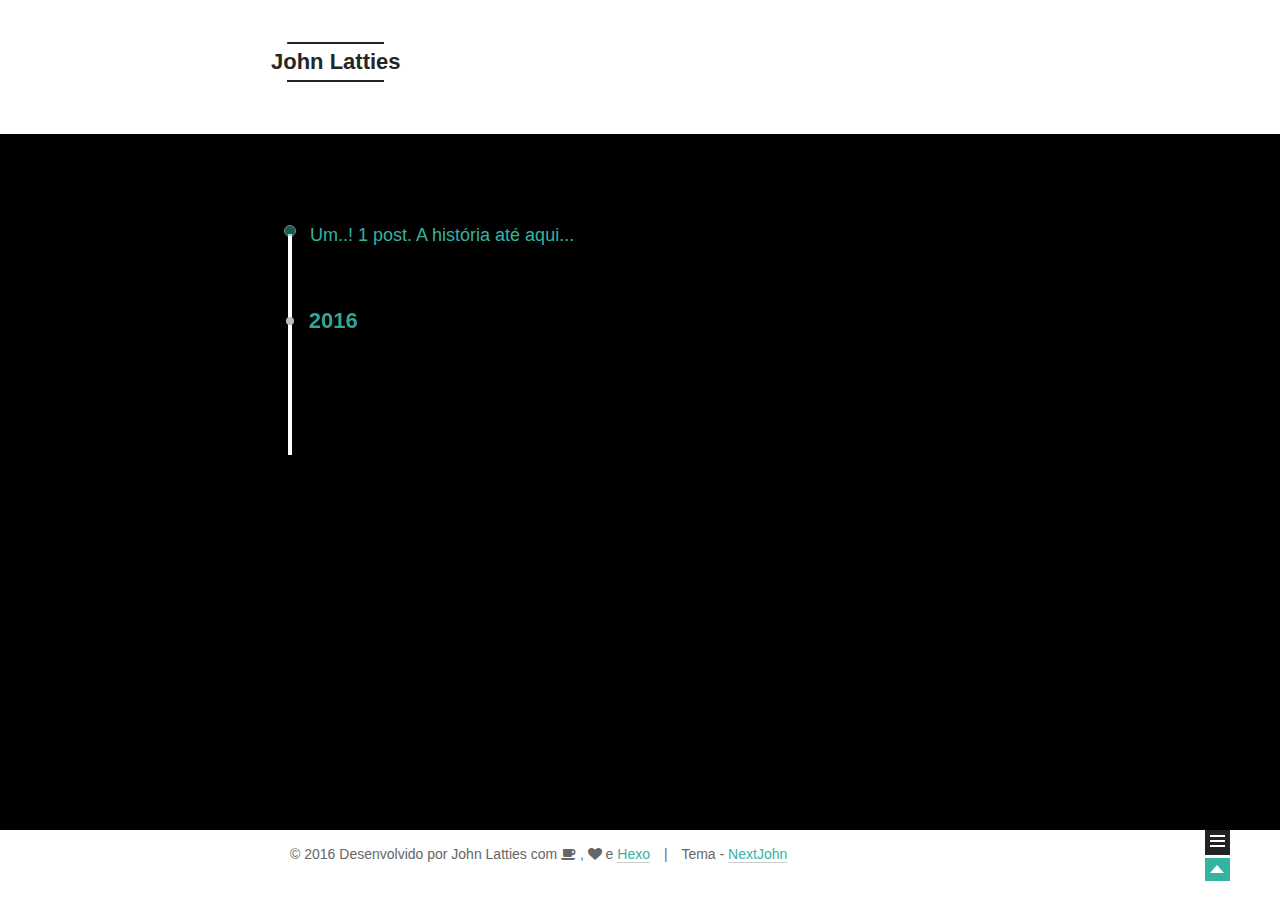
==== commit 5c1f269c: "Site updated: 2016-01-24 04:38:22" ====
--- a/archives/index.html
+++ b/archives/index.html
@@ -61,7 +61,7 @@
 <script type="text/javascript" id="hexo.configuration">
   var CONFIG = {
     scheme: 'NextJohn',
-    sidebar: 'hide',
+    sidebar: 'post',
     motion: true
   };
 </script>
--- a/css/main.css
+++ b/css/main.css
@@ -963,7 +963,7 @@
   width: 4px;
   height: 4px;
   border-radius: 50%;
-  background: #605878;
+  background: #572e28;
 }
 .sidebar-nav {
   margin: 0 0 20px;
